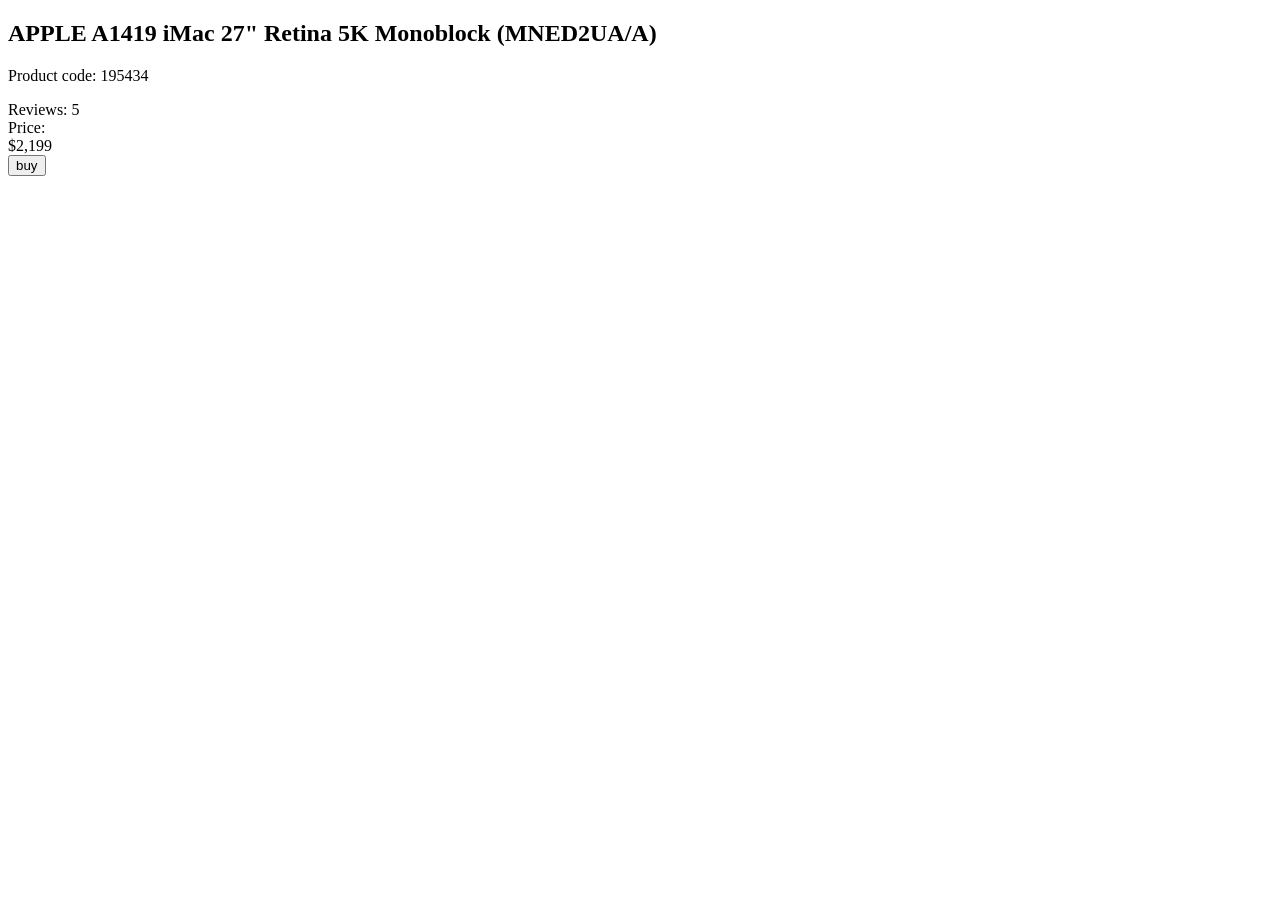
==== src/index.html @ 0c11dbc5 "add task solution" ====
<!doctype html>
<html lang="en">
  <head>
    <meta charset="UTF-8" />
    <meta
      name="viewport"
      content="width=device-width, initial-scale=1.0"
    />
    <title>Product cards</title>
    <link
      rel="stylesheet"
      href="./styles/index.scss"
    />
    <link
      rel="preconnect"
      href="https://fonts.googleapis.com"
    />
    <link
      rel="preconnect"
      href="https://fonts.gstatic.com"
    />
    <link
      href="https://fonts.googleapis.com/css2?family=Roboto:wght@400;500;700&display=swap"
      rel="stylesheet"
    />
  </head>
  <body>
    <div
      class="product-card"
      data-qa="card"
    >
      <div class="product-card__image-wrapper"></div>

      <div class="product-card__body">
        <h2 class="product-card__title">
          APPLE A1419 iMac 27" Retina 5K Monoblock (MNED2UA/A)
        </h2>

        <p class="product-card__code">Product code: 195434</p>

        <div
          class="product-card__rating"
          aria-label="Rating: 4 out of 5"
        >
          <div
            class="product-card__stars"
            role="img"
          >
            <div class="product-card__star"></div>
            <div class="product-card__star"></div>
            <div class="product-card__star"></div>
            <div class="product-card__star"></div>
            <div class="product-card__star"></div>
          </div>
          <div class="product-card__reviews">Reviews: 5</div>
        </div>
      </div>

      <div class="product-card__footer">
        <div class="product-card__price">
          <div class="product-card__price-label">Price:</div>
          <div
            class="product-card__price-value"
            itemprop="price"
            content="2199"
          >
            $2,199
          </div>
        </div>

        <button
          class="product-card__button"
          type="button"
          aria-label="Buy product APPLE A1419 iMac"
          data-qa="hover"
        >
          buy
        </button>
      </div>
    </div>
  </body>
</html>
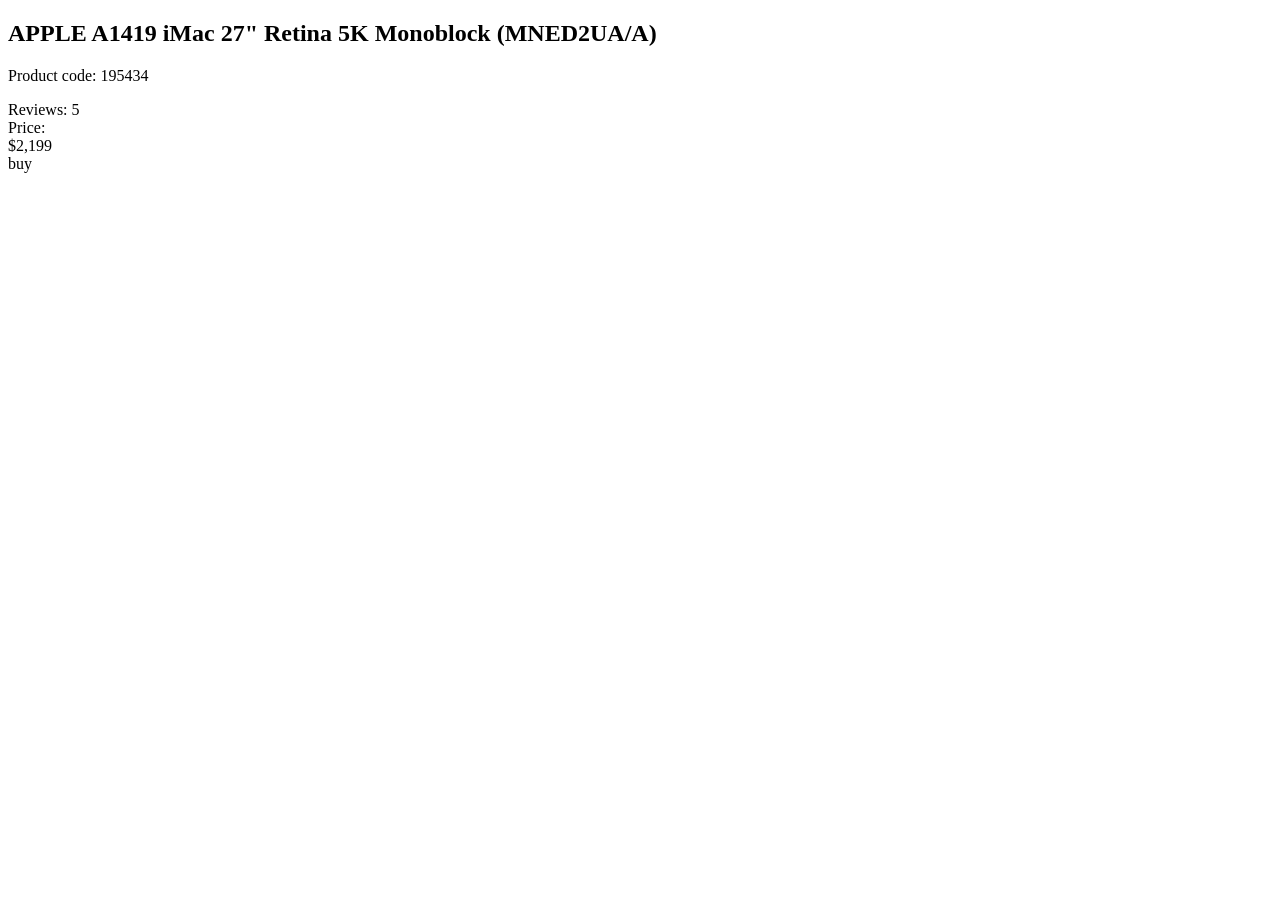
==== commit dfe8e8ee: "add new file and fix btn" ====
--- a/src/index.html
+++ b/src/index.html
@@ -42,16 +42,14 @@
           class="product-card__rating"
           aria-label="Rating: 4 out of 5"
         >
-          <div
-            class="product-card__stars"
-            role="img"
-          >
-            <div class="product-card__star"></div>
-            <div class="product-card__star"></div>
-            <div class="product-card__star"></div>
-            <div class="product-card__star"></div>
-            <div class="product-card__star"></div>
+          <div class="stars stars--4">
+            <div class="stars__star"></div>
+            <div class="stars__star"></div>
+            <div class="stars__star"></div>
+            <div class="stars__star"></div>
+            <div class="stars__star"></div>
           </div>
+
           <div class="product-card__reviews">Reviews: 5</div>
         </div>
       </div>
@@ -68,14 +66,14 @@
           </div>
         </div>
 
-        <button
+        <a
           class="product-card__button"
           type="button"
           aria-label="Buy product APPLE A1419 iMac"
           data-qa="hover"
         >
           buy
-        </button>
+        </a>
       </div>
     </div>
   </body>
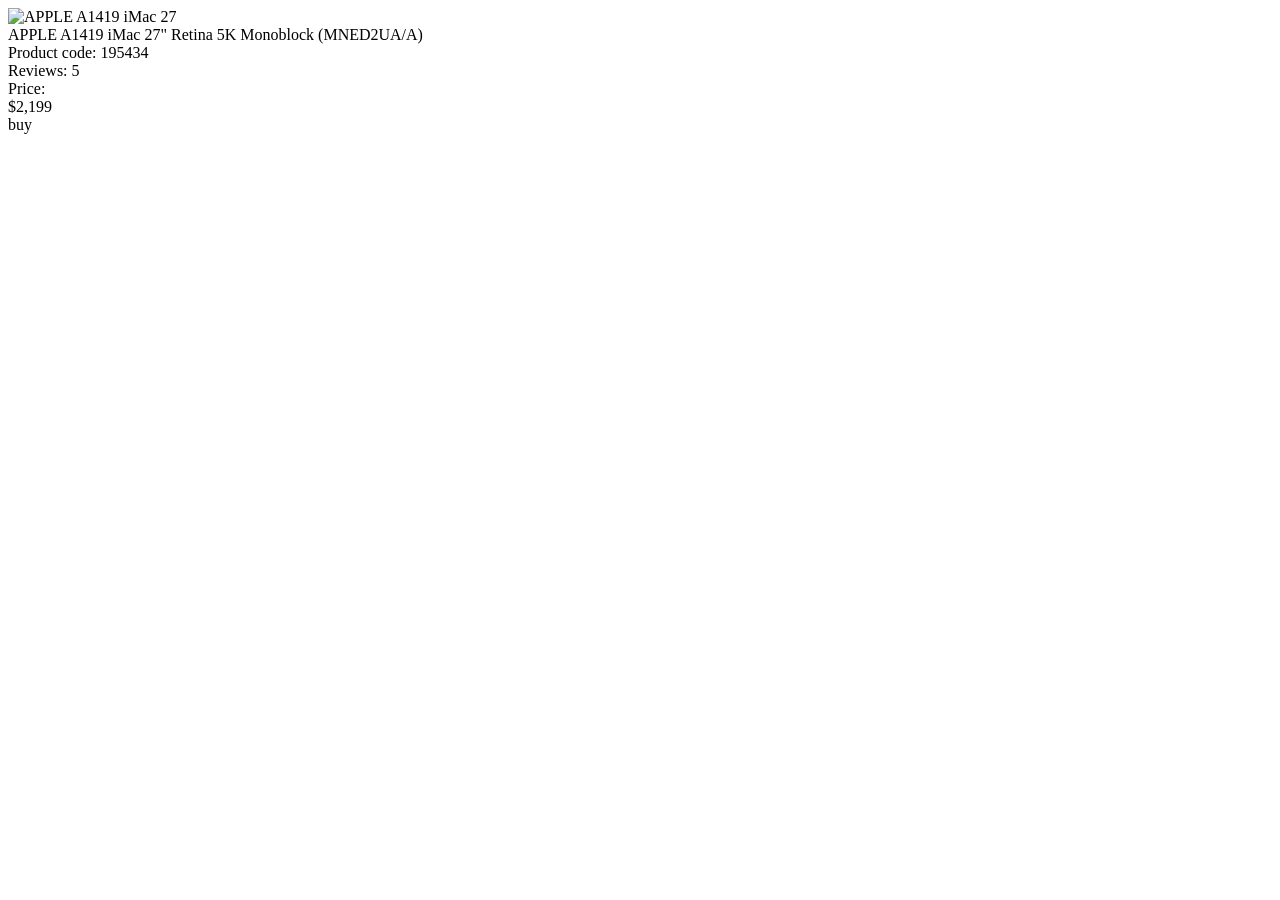
==== commit 734a2a2c: "fix margin" ====
--- a/src/index.html
+++ b/src/index.html
@@ -29,14 +29,20 @@
       class="product-card"
       data-qa="card"
     >
-      <div class="product-card__image-wrapper"></div>
+      <div class="product-card__image-wrapper">
+        <img
+          src="/src/images/imac.jpeg"
+          alt="APPLE A1419 iMac 27"
+          class="product-card__image"
+        />
+      </div>
 
       <div class="product-card__body">
-        <h2 class="product-card__title">
+        <div class="product-card__title">
           APPLE A1419 iMac 27" Retina 5K Monoblock (MNED2UA/A)
-        </h2>
+        </div>
 
-        <p class="product-card__code">Product code: 195434</p>
+        <div class="product-card__code">Product code: 195434</div>
 
         <div
           class="product-card__rating"
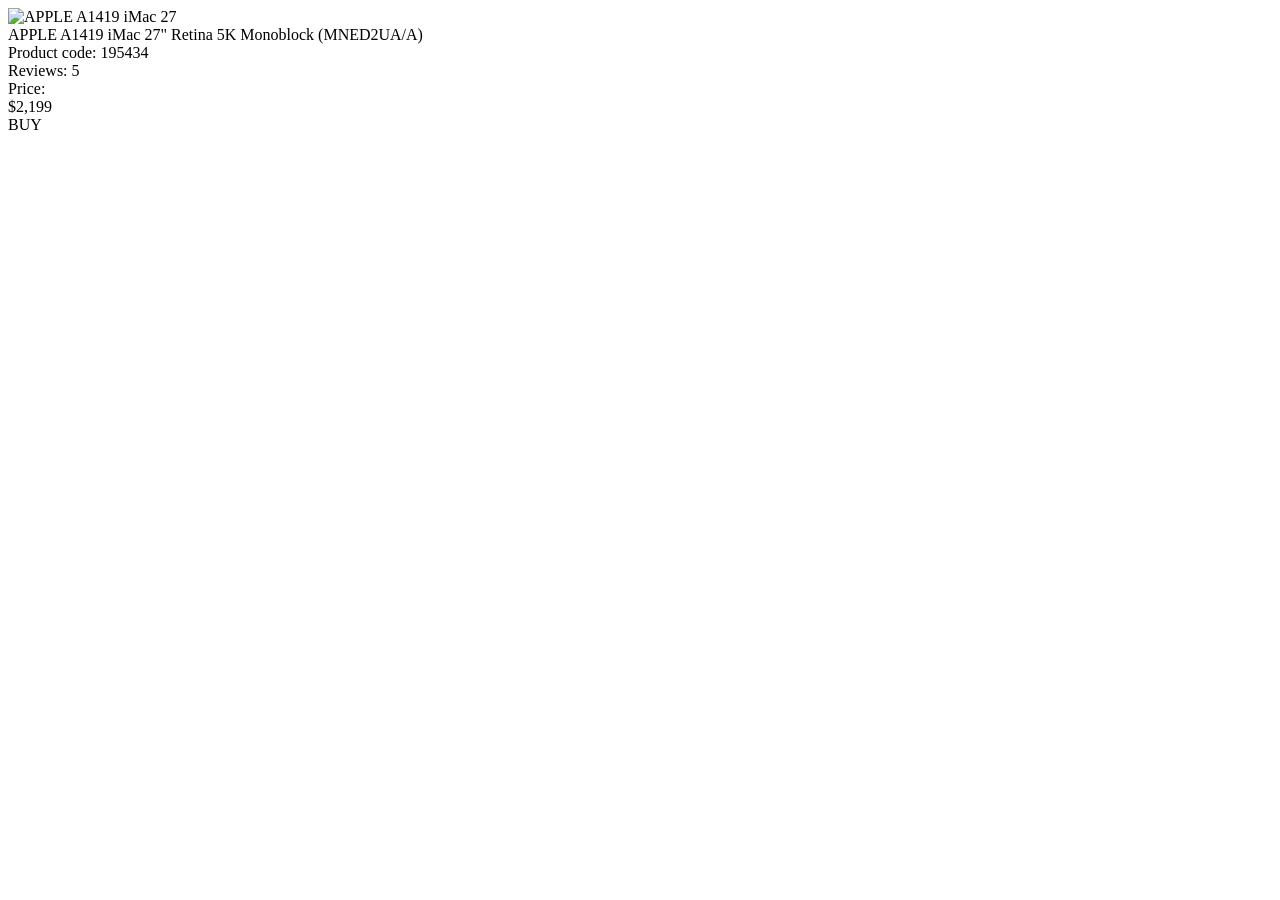
==== commit 0162b2c9: "add task solution" ====
--- a/src/index.html
+++ b/src/index.html
@@ -31,7 +31,7 @@
     >
       <div class="product-card__image-wrapper">
         <img
-          src="/src/images/imac.jpeg"
+          src="../images/imac.jpeg"
           alt="APPLE A1419 iMac 27"
           class="product-card__image"
         />
@@ -78,7 +78,7 @@
           aria-label="Buy product APPLE A1419 iMac"
           data-qa="hover"
         >
-          buy
+          BUY
         </a>
       </div>
     </div>
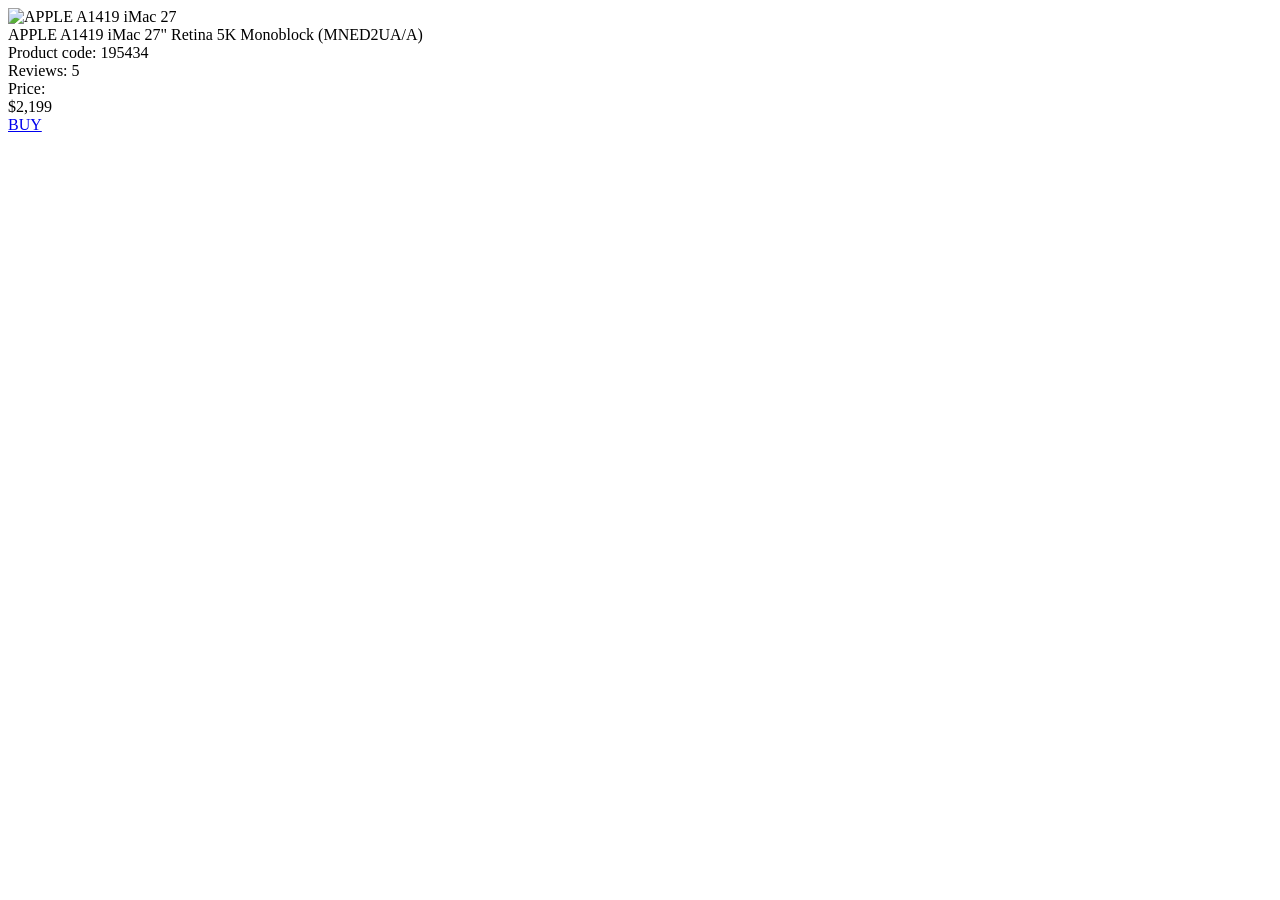
==== commit de0504b9: "add task solution" ====
--- a/src/index.html
+++ b/src/index.html
@@ -31,7 +31,7 @@
     >
       <div class="product-card__image-wrapper">
         <img
-          src="../images/imac.jpeg"
+          src="./images/imac.jpeg"
           alt="APPLE A1419 iMac 27"
           class="product-card__image"
         />
@@ -74,6 +74,7 @@
 
         <a
           class="product-card__button"
+          href="#"
           type="button"
           aria-label="Buy product APPLE A1419 iMac"
           data-qa="hover"
